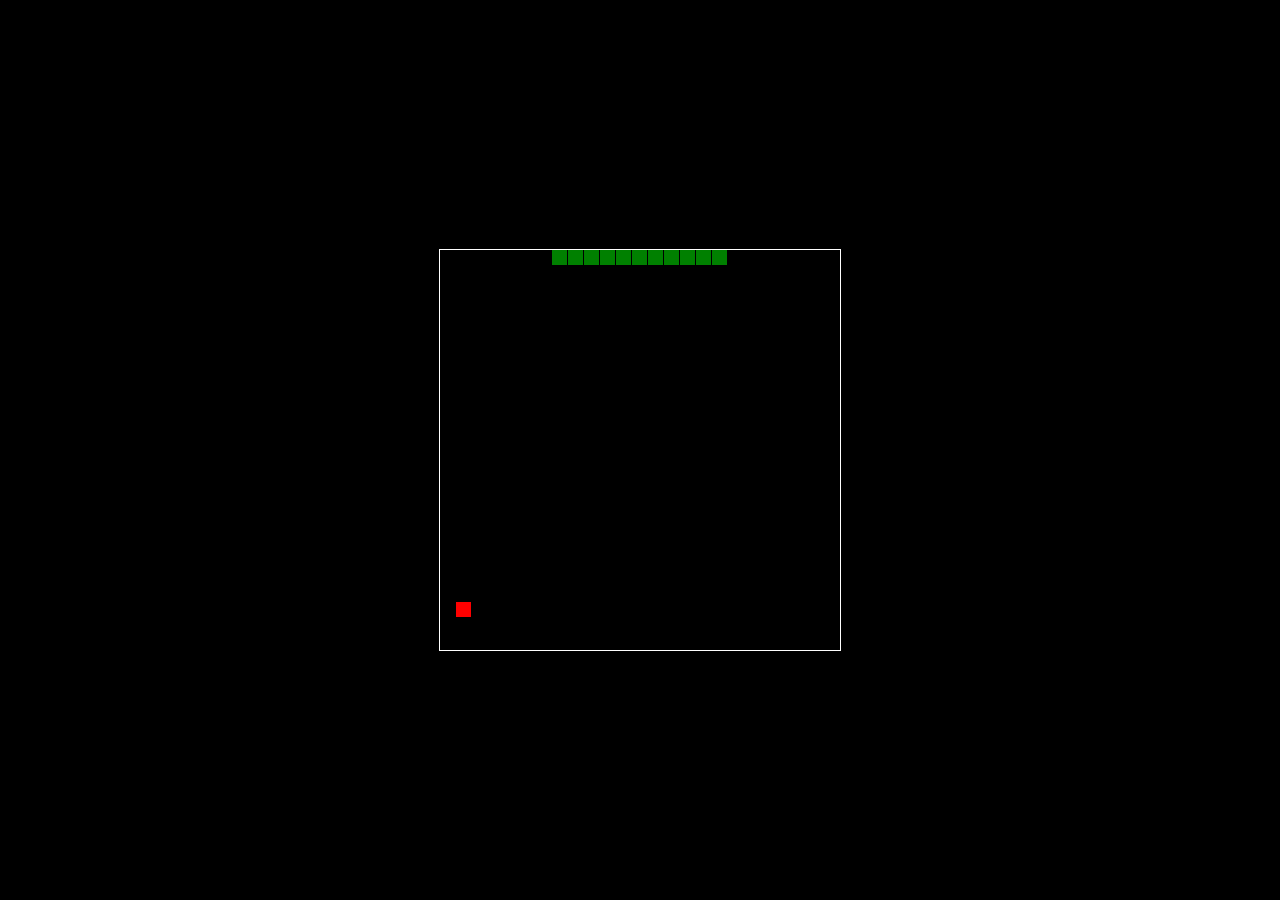
==== game.html @ 578e0c0e "first" ====
<!DOCTYPE html>
<html lang="en">
  <head>
    <meta charset="UTF-8" />
    <meta name="viewport" content="width=device-width, initial-scale=1.0" />
    <title>Document</title>
  </head>
  <style>
    * {
      padding: 0;
      margin: 0;
    }
    body {
      height: 100vh;
      background: black;
      display: flex;
      align-items: center;
      justify-content: center;
    }
    canvas {
      border: 1px solid white;
    }
  </style>
  <body>
    <canvas id="canvas"></canvas>
    <script>
      let canvas = document.getElementById("canvas");
      let context = canvas.getContext("2d");

      canvas.width = 400;
      canvas.height = 400;

      let grid = 16;
      let count = 0;

      let snake = {
        speed: 4,
        x: 0,
        y: 0,
        dx: grid,
        dy: 0,
        tails: [],
        countTails: 10,
      };

      let eat = {
        x: 0,
        y: 0,
      };

      function getRandomInt(min, max) {
        return Math.floor(Math.random() * (max - min)) + min;
      }

       function clear() {
        canvas.width = canvas.width;
        canvas.height = canvas.height;
       }

       function start() {
        requestAnimationFrame(start);
        if (count++ < snake.speeed) {
            return;
        }
        count = 0;

        clear();
        drawEat();
        drawSnake();
       }

       function drawSnake () {
        snake.x += snake.dx;
        snake.y += snake.dy;
        if (snake.x < 0) {
            snake.x = canvas.width - grid;
        } else if (snake.x >= canvas.width) {
            snake.x = 0;
        }

        if (snake.y < 0) {
            snake.y = canvas.width - grid;
        } else if (snake.y >= canvas.height) {
            snake.y = 0;
        }

        snake.tails.unshift({
            x:snake.x,
            y:snake.y,
        });

        if (snake.tails.length > snake.countTails) {
            snake.tails.pop();
        }
        context.fillStyle = "green";

        for (const i of snake.tails) {
            context.fillRect(i.x, i.y, grid - 1, grid - 1);
        }
       }

       function drawEat(){
          context.fillStyle = "red"
          context.fillRect(eat.x, eat.y, grid - 1, grid - 1);
          if (snake.x == eat.x && snake.y == eat.y) {
            snake.countTails++
            eat.x = getRandomInt(0, canvas.width / grid) * grid;
            eat.y = getRandomInt(0, canvas.width / grid) * grid;
          }
       }

       requestAnimationFrame(start);
    </script>
  </body>
</html>
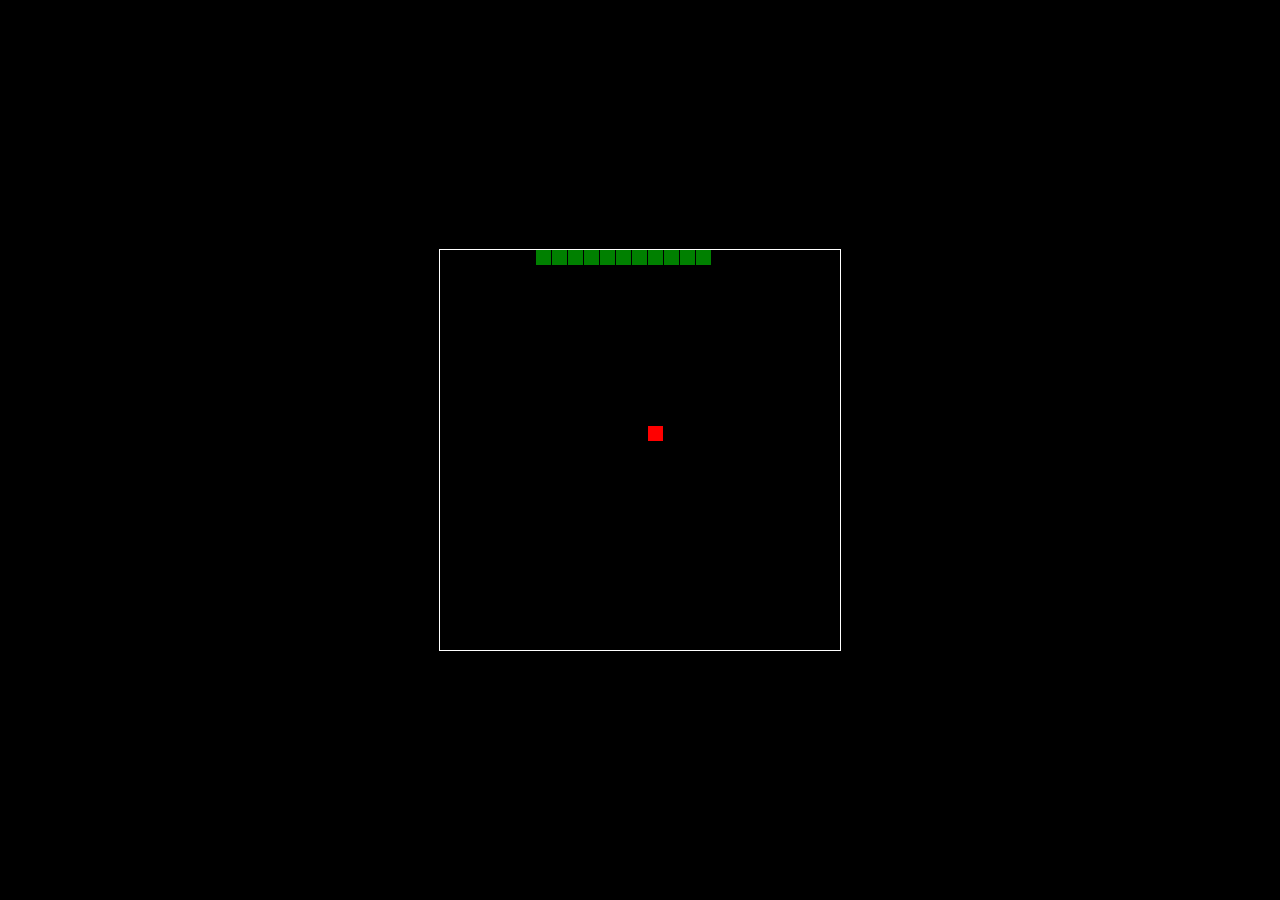
==== commit 82b826e3: "snayk" ====
--- a/game.html
+++ b/game.html
@@ -67,6 +67,7 @@
         clear();
         drawEat();
         drawSnake();
+        finish();
        }
 
        function drawSnake () {
@@ -108,6 +109,41 @@
             eat.y = getRandomInt(0, canvas.width / grid) * grid;
           }
        }
+       document.addEventListener("keydown" , (e)=> {
+        if (e.code == "KeyA" && snake.dx == 0) {
+          snake.dx = -grid;
+          snake.dy = 0;
+        } else if (e.code == "KeyD" && snake.dx == 0) {
+          snake.dx = grid;
+          snake.dy = 0;
+        } else if (e.code == "KeyW" && snake.dy == 0) {
+          snake.dx = 0;
+          snake.dy = -grid;
+        } else if (e.code == "KeyS" && snake.dy == 0) {
+          snake.dx = 0;
+          snake.dy = grid;
+        }
+        
+       }
+      );
+       function finish() {
+        for (let i = 1; i < snake.tails.length; i++) {
+          if (
+            snake.tails[i].x == snake.x &&
+            snake.tails[i].y == snake.y
+          ) {
+            snake = {
+              speed: 4,
+              x: 0,
+              y: 0,
+              dx: grid,
+              dy: 0,
+              tails: [],
+              countTails: 10,
+            };
+          }
+        }
+       }
 
        requestAnimationFrame(start);
     </script>
